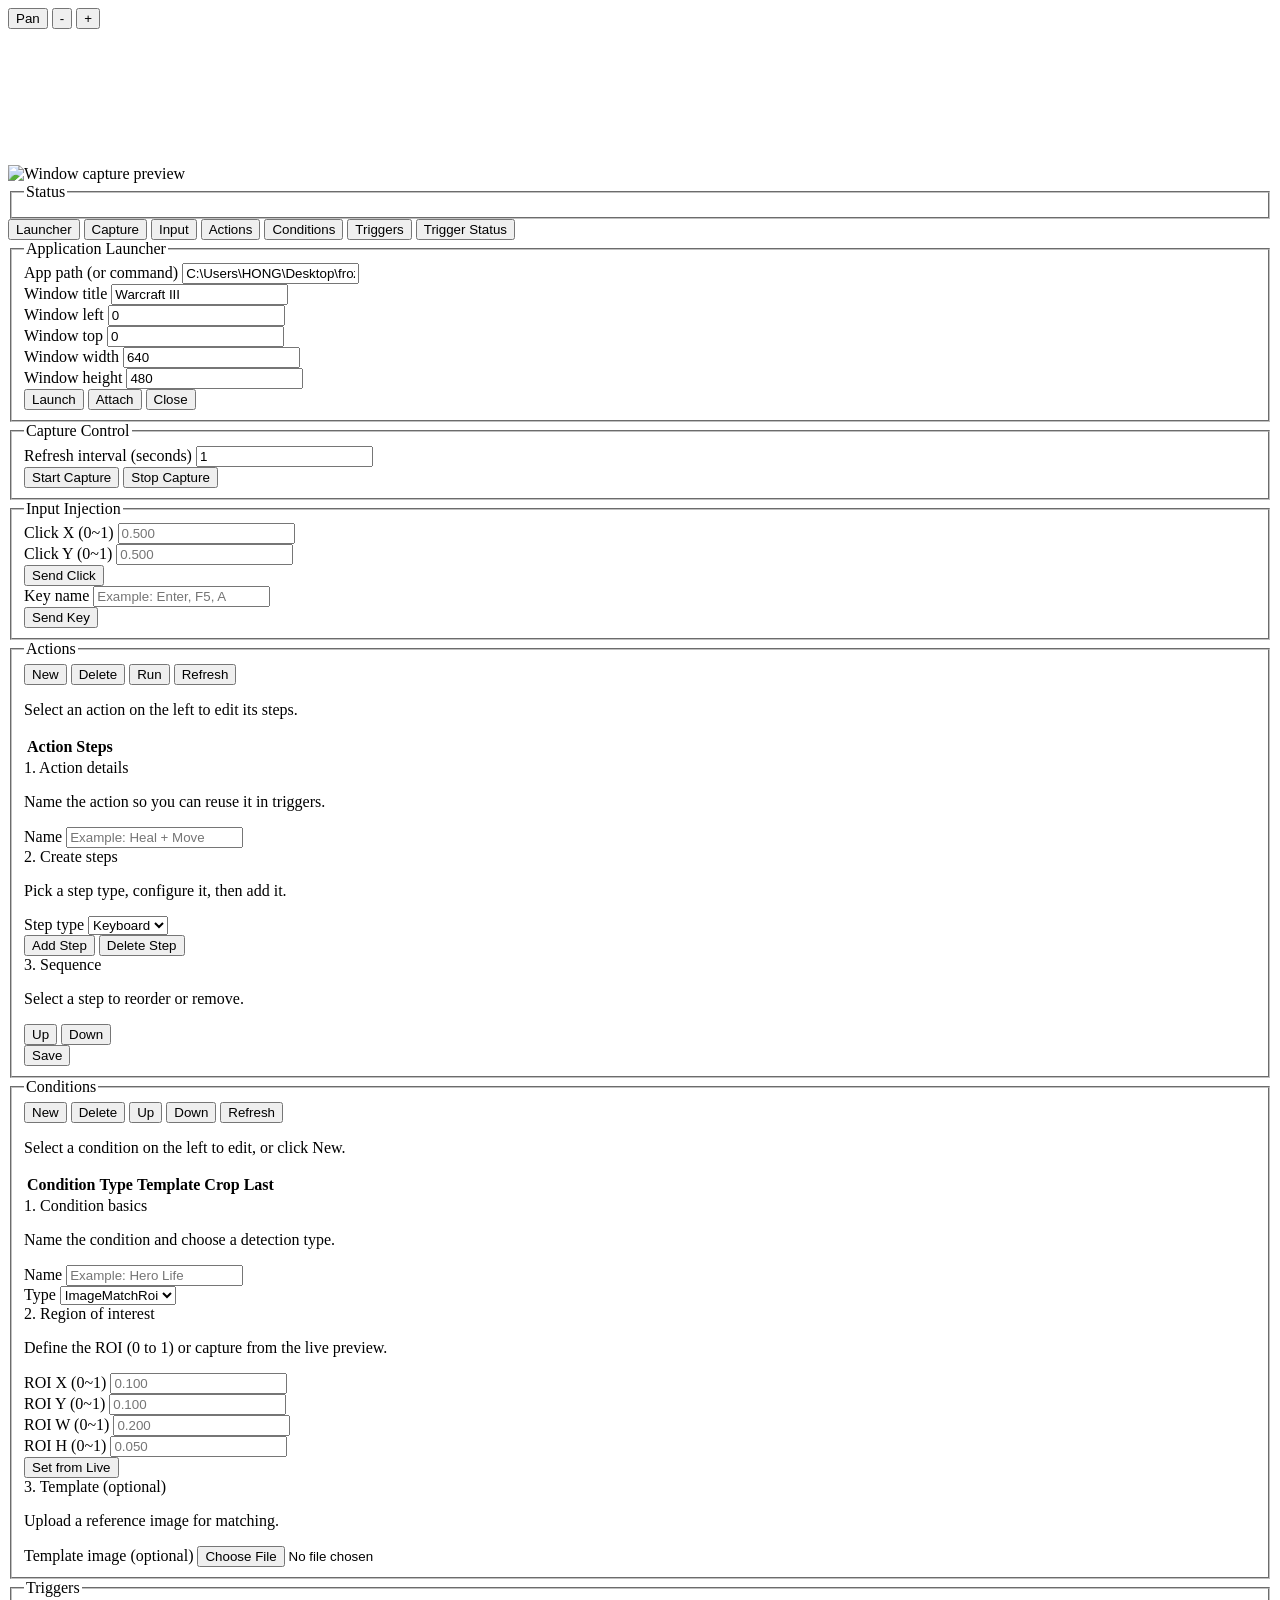
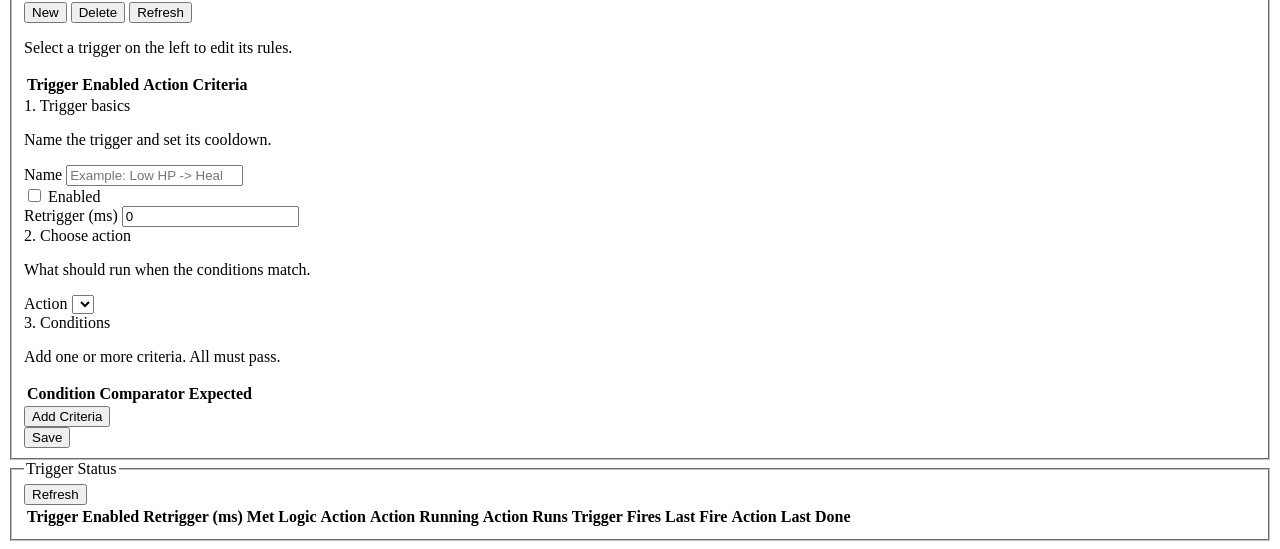
==== public/index.html @ dc991b94 "style: enhance UI with new color scheme and layout adjustments - Updated CSS variables for light and" ====
<!DOCTYPE html>
<html lang="en">
<head>
    <meta charset="UTF-8">
    <meta name="viewport" content="width=device-width, initial-scale=1.0">
    <meta name="color-scheme" content="light dark">
    <title>SentinelFlow Backend</title>
    <link rel="stylesheet" href="/static/styles.css" />
</head>

<body>

<main class="appRoot">

    <!-- ================================================= -->
    <!-- LIVE IMAGE VIEW (PRIMARY, NEVER AFFECTED)        -->
    <!-- ================================================= -->
    
    <section class="livePreviewRoot">
        <div class="livePreviewFrame" id="livePreviewFrame">
            <div class="livePreviewToolbar" aria-label="Live preview tools">
                <button id="btnPanToggle" type="button">Pan</button>
                <button id="btnZoomOut" type="button">-</button>
                <button id="btnZoomIn" type="button">+</button>
            </div>

            <div id="livePreviewViewport" class="livePreviewViewport">
                <img
                    id="captureImage"
                    class="captureImage"
                    alt="Window capture preview"
                />
                <canvas id="roiOverlay" class="roiOverlay" aria-label="ROI overlay" tabindex="0"></canvas>
            </div>
        </div>
    </section>

    
    <!-- ================================================= -->
    <!-- CONTROL WORKSPACE (FUNCTION-SEPARATED TABS)      -->
    <!-- ================================================= -->
    <section class="controlWorkspace">
        <section class="statusPanel">
            <fieldset>
                <legend>Status</legend>
                <div id="status" class="status" aria-live="polite"></div>
            </fieldset>
        </section>
        <nav class="controlTabs">
            <button class="active" data-tab="launcher">Launcher</button>
            <button data-tab="capture">Capture</button>
            <button data-tab="input">Input</button>
            <button data-tab="actions">Actions</button>
            <button data-tab="conditions">Conditions</button>
            <button data-tab="triggers">Triggers</button>
            <button data-tab="triggerStatus">Trigger Status</button>
            </nav>

        <section id="tab-launcher" class="tabPanel active">
            <fieldset>
                <legend>Application Launcher</legend>

                <div class="row">
                    <label for="appPath">App path (or command)</label>
                    <input
                        id="appPath"
                        type="text"
                        value="C:\Users\HONG\Desktop\frozenthrone1.26\war3a.exe -window"
                    />
                </div>

                <div class="row">
                    <label for="windowTitle">Window title</label>
                    <input
                        id="windowTitle"
                        type="text"
                        value="Warcraft III"
                    />
                </div>

                <div class="grid2">
                    <div class="row">
                        <label for="windowLeft">Window left</label>
                        <input id="windowLeft" type="text" value="0" />
                    </div>
                    <div class="row">
                        <label for="windowTop">Window top</label>
                        <input id="windowTop" type="text" value="0" />
                    </div>
                    <div class="row">
                        <label for="windowWidth">Window width</label>
                        <input id="windowWidth" type="text" value="640" />
                    </div>
                    <div class="row">
                        <label for="windowHeight">Window height</label>
                        <input id="windowHeight" type="text" value="480" />
                    </div>
                </div>

                <div class="buttons">
                    <button id="btnLaunch" class="primary" type="button">Launch</button>
                    <button id="btnAttach" class="primary" type="button">Attach</button>
                    <button id="btnClose" class="danger" type="button">Close</button>
                </div>
            </fieldset>
        </section>

        <section id="tab-capture" class="tabPanel">
            <fieldset>
                <legend>Capture Control</legend>

                <div class="row">
                    <label for="captureInterval">Refresh interval (seconds)</label>
                    <input id="captureInterval" type="text" value="1" />
                </div>

                <div class="buttons">
                    <button id="btnStartCapture" class="primary" type="button">Start Capture</button>
                    <button id="btnStopCapture" type="button">Stop Capture</button>
                </div>
            </fieldset>
        </section>

        <section id="tab-input" class="tabPanel">
            <fieldset>
                <legend>Input Injection</legend>

                <div class="grid2">
                    <div class="row">
                        <label for="clickX">Click X (0~1)</label>
                        <input id="clickX" type="text" placeholder="0.500" />
                    </div>
                    <div class="row">
                        <label for="clickY">Click Y (0~1)</label>
                        <input id="clickY" type="text" placeholder="0.500" />
                    </div>
                </div>

                <div class="buttons">
                    <button id="btnSendClick" class="primary" type="button">Send Click</button>
                </div>

                <div class="row">
                    <label for="keyName">Key name</label>
                    <input id="keyName" type="text" placeholder="Example: Enter, F5, A" />
                </div>

                <div class="buttons">
                    <button id="btnSendKey" class="primary" type="button">Send Key</button>
                </div>
            </fieldset>
        </section>

        <section id="tab-actions" class="tabPanel">
            <fieldset>
                <legend>Actions</legend>
                <div class="panelSplit">
                    <div class="listPane">
                        <div class="condToolbar">
                            <button id="btnActionNew" class="primary" type="button">New</button>
                            <button id="btnActionDelete" type="button">Delete</button>
                            <button id="btnActionRun" class="primary" type="button">Run</button>
                            <span class="condSpacer"></span>
                            <button id="btnRefreshActions" class="primary" type="button">Refresh</button>
                        </div>

                        <p class="listHint">Select an action on the left to edit its steps.</p>

                        <div class="condTableWrap">
                            <table class="condTable" aria-label="Actions table">
                                <thead>
                                    <tr>
                                        <th>Action</th>
                                        <th>Steps</th>
                                    </tr>
                                </thead>
                                <tbody id="actionTableBody"></tbody>
                            </table>
                        </div>
                    </div>

                    <div class="editorPane">
                        <div class="condBottom">
                            <div class="formSection">
                                <div class="sectionHead">
                                    <div class="sectionTitle">1. Action details</div>
                                    <p class="helpText">Name the action so you can reuse it in triggers.</p>
                                </div>
                                <div class="row">
                                    <label for="actionName">Name</label>
                                    <input id="actionName" type="text" placeholder="Example: Heal + Move" />
                                </div>
                            </div>

                            <div class="formSection">
                                <div class="sectionHead">
                                    <div class="sectionTitle">2. Create steps</div>
                                    <p class="helpText">Pick a step type, configure it, then add it.</p>
                                </div>
                                <div class="row">
                                    <label for="actionStepType">Step type</label>
                                    <select id="actionStepType" class="selectLike">
                                        <option value="Keyboard">Keyboard</option>
                                        <option value="Click">Click</option>
                                        <option value="Delay">Delay</option>
                                    </select>
                                </div>

                                <div id="actionDelayRow" class="row" style="display:none; margin-top: 10px;">
                                    <label for="actionDelayMs">Delay (ms)</label>
                                    <input id="actionDelayMs" type="number" min="0" step="10" value="50" />
                                </div>

                                <div class="buttons">
                                    <button id="btnActionAddStep" class="primary" type="button">Add Step</button>
                                    <button id="btnActionRemoveStep" type="button">Delete Step</button>
                                </div>
                            </div>

                            <div class="formSection">
                                <div class="sectionHead">
                                    <div class="sectionTitle">3. Sequence</div>
                                    <p class="helpText">Select a step to reorder or remove.</p>
                                </div>
                                <div class="actionSequenceBox">
                                    <div id="actionStepList" class="actionStepList" role="listbox" aria-label="Action sequence" tabindex="0"></div>
                                    <div class="actionStepReorder" aria-label="Reorder">
                                        <button id="btnActionStepUp" type="button" title="Move up">Up</button>
                                        <button id="btnActionStepDown" type="button" title="Move down">Down</button>
                                    </div>
                                </div>
                            </div>

                            <!-- Hidden: kept for backwards compatibility / debugging -->
                            <textarea id="actionSteps" class="monoBox" rows="8" style="display:none"></textarea>

                            <div class="buttons">
                                <button id="btnActionSave" class="primary" type="button">Save</button>
                            </div>
                        </div>
                    </div>
                </div>
            </fieldset>
        </section>

        <section id="tab-conditions" class="tabPanel">
            <fieldset>
                <legend>Conditions</legend>
                <div class="panelSplit">
                    <div class="listPane">
                        <div class="condToolbar">
                            <button id="btnCondAddRow" class="primary" type="button">New</button>
                            <button id="btnCondRemoveRow" type="button">Delete</button>
                            <button id="btnCondMoveUp" type="button">Up</button>
                            <button id="btnCondMoveDown" type="button">Down</button>
                            <span class="condSpacer"></span>
                            <button id="btnRefreshConditions" class="primary" type="button">Refresh</button>
                        </div>

                        <p class="listHint">Select a condition on the left to edit, or click New.</p>

                        <div class="condTableWrap">
                            <table class="condTable" aria-label="Condition status table">
                                <thead>
                                    <tr>
                                        <th>Condition</th>
                                        <th>Type</th>
                                        <th>Template</th>
                                        <th>Crop</th>
                                        <th>Last</th>
                                    </tr>
                                </thead>
                                <tbody id="condTableBody"></tbody>
                            </table>
                        </div>
                    </div>

                    <div class="editorPane">
                        <div class="condBottom">
                            <div class="formSection">
                                <div class="sectionHead">
                                    <div class="sectionTitle">1. Condition basics</div>
                                    <p class="helpText">Name the condition and choose a detection type.</p>
                                </div>
                                <div class="row">
                                    <label for="conditionName">Name</label>
                                    <input id="conditionName" type="text" placeholder="Example: Hero Life" />
                                </div>

                                <div class="row">
                                    <label for="conditionType">Type</label>
                                    <select id="conditionType" class="selectLike">
                                        <option value="ImageMatchRoi">ImageMatchRoi</option>
                                        <option value="ProgressBar">ProgressBar</option>
                                    </select>
                                </div>
                            </div>

                            <div class="formSection">
                                <div class="sectionHead">
                                    <div class="sectionTitle">2. Region of interest</div>
                                    <p class="helpText">Define the ROI (0 to 1) or capture from the live preview.</p>
                                </div>
                                <div class="grid2">
                                    <div class="row">
                                        <label for="roiX">ROI X (0~1)</label>
                                        <input id="roiX" type="text" placeholder="0.100" />
                                    </div>
                                    <div class="row">
                                        <label for="roiY">ROI Y (0~1)</label>
                                        <input id="roiY" type="text" placeholder="0.100" />
                                    </div>
                                    <div class="row">
                                        <label for="roiW">ROI W (0~1)</label>
                                        <input id="roiW" type="text" placeholder="0.200" />
                                    </div>
                                    <div class="row">
                                        <label for="roiH">ROI H (0~1)</label>
                                        <input id="roiH" type="text" placeholder="0.050" />
                                    </div>
                                </div>

                                <div class="buttons">
                                    <button id="btnSetFromLive" class="primary" type="button">Set from Live</button>
                                </div>
                            </div>

                            <div class="formSection">
                                <div class="sectionHead">
                                    <div class="sectionTitle">3. Template (optional)</div>
                                    <p class="helpText">Upload a reference image for matching.</p>
                                </div>
                                <div class="row">
                                    <label for="templateImage">Template image (optional)</label>
                                    <input id="templateImage" type="file" accept="image/*" />
                                </div>
                            </div>
                        </div>
                    </div>
                </div>
            </fieldset>
        </section>

        <section id="tab-triggers" class="tabPanel">
            <fieldset>
                <legend>Triggers</legend>
                <div class="panelSplit">
                    <div class="listPane">
                        <div class="condToolbar">
                            <button id="btnTriggerNew" class="primary" type="button">New</button>
                            <button id="btnTriggerDelete" type="button">Delete</button>
                            <span class="condSpacer"></span>
                            <button id="btnRefreshTriggers" class="primary" type="button">Refresh</button>
                        </div>

                        <p class="listHint">Select a trigger on the left to edit its rules.</p>

                        <div class="condTableWrap">
                            <table class="condTable" aria-label="Triggers table">
                                <thead>
                                    <tr>
                                        <th>Trigger</th>
                                        <th>Enabled</th>
                                        <th>Action</th>
                                        <th>Criteria</th>
                                    </tr>
                                </thead>
                                <tbody id="triggerTableBody"></tbody>
                            </table>
                        </div>
                    </div>

                    <div class="editorPane">
                        <div class="condBottom">
                            <div class="formSection">
                                <div class="sectionHead">
                                    <div class="sectionTitle">1. Trigger basics</div>
                                    <p class="helpText">Name the trigger and set its cooldown.</p>
                                </div>
                                <div class="row">
                                    <label for="triggerName">Name</label>
                                    <input id="triggerName" type="text" placeholder="Example: Low HP -> Heal" />
                                </div>

                                <div class="grid2">
                                    <div class="row checkRow">
                                        <label class="checkLabel">
                                            <input id="triggerEnabled" type="checkbox" />
                                            Enabled
                                        </label>
                                    </div>
                                    <div class="row">
                                        <label for="triggerRetriggerMs">Retrigger (ms)</label>
                                        <input id="triggerRetriggerMs" type="number" min="0" step="100" value="0" />
                                    </div>
                                </div>
                            </div>

                            <div class="formSection">
                                <div class="sectionHead">
                                    <div class="sectionTitle">2. Choose action</div>
                                    <p class="helpText">What should run when the conditions match.</p>
                                </div>
                                <div class="row">
                                    <label for="triggerAction">Action</label>
                                    <select id="triggerAction" class="selectLike"></select>
                                </div>
                            </div>

                            <div class="formSection">
                                <div class="sectionHead">
                                    <div class="sectionTitle">3. Conditions</div>
                                    <p class="helpText">Add one or more criteria. All must pass.</p>
                                </div>
                                <div class="condTableWrap" style="max-height: 220px;">
                                    <table class="condTable" aria-label="Trigger criteria">
                                        <thead>
                                            <tr>
                                                <th>Condition</th>
                                                <th>Comparator</th>
                                                <th>Expected</th>
                                                <th></th>
                                            </tr>
                                        </thead>
                                        <tbody id="triggerCriteriaBody"></tbody>
                                    </table>
                                </div>
                                <div class="buttons">
                                    <button id="btnTriggerAddCriteria" class="primary" type="button">Add Criteria</button>
                                </div>
                            </div>

                            <div class="buttons">
                                <button id="btnTriggerSave" class="primary" type="button">Save</button>
                            </div>
                        </div>
                    </div>
                </div>
            </fieldset>
        </section>

        <section id="tab-triggerStatus" class="tabPanel">
            <fieldset>
                <legend>Trigger Status</legend>

                <div class="condToolbar">
                    <button id="btnRefreshTriggerStatus" class="primary" type="button">Refresh</button>
                </div>

                <div class="condTableWrap">
                    <table class="condTable" aria-label="Trigger status table">
                        <thead>
                            <tr>
                                <th>Trigger</th>
                                <th>Enabled</th>
                                <th>Retrigger (ms)</th>
                                <th>Met</th>
                                <th>Logic</th>
                                <th>Action</th>
                                <th>Action Running</th>
                                <th>Action Runs</th>
                                <th>Trigger Fires</th>
                                <th>Last Fire</th>
                                <th>Action Last Done</th>
                            </tr>
                        </thead>
                        <tbody id="triggerStatusTableBody"></tbody>
                    </table>
                </div>
            </fieldset>
        </section>


    </section>

</main>
<script src="/static/domElements.js"></script>
<script src="/static/utils.js"></script>
<script src="/static/liveViewAndROI.js"></script>
<script src="/static/actions.js"></script>
<script src="/static/triggers.js"></script>
<script src="/static/conditions.js"></script>
<script src="/static/mainApp.js"></script>
</body>
</html>
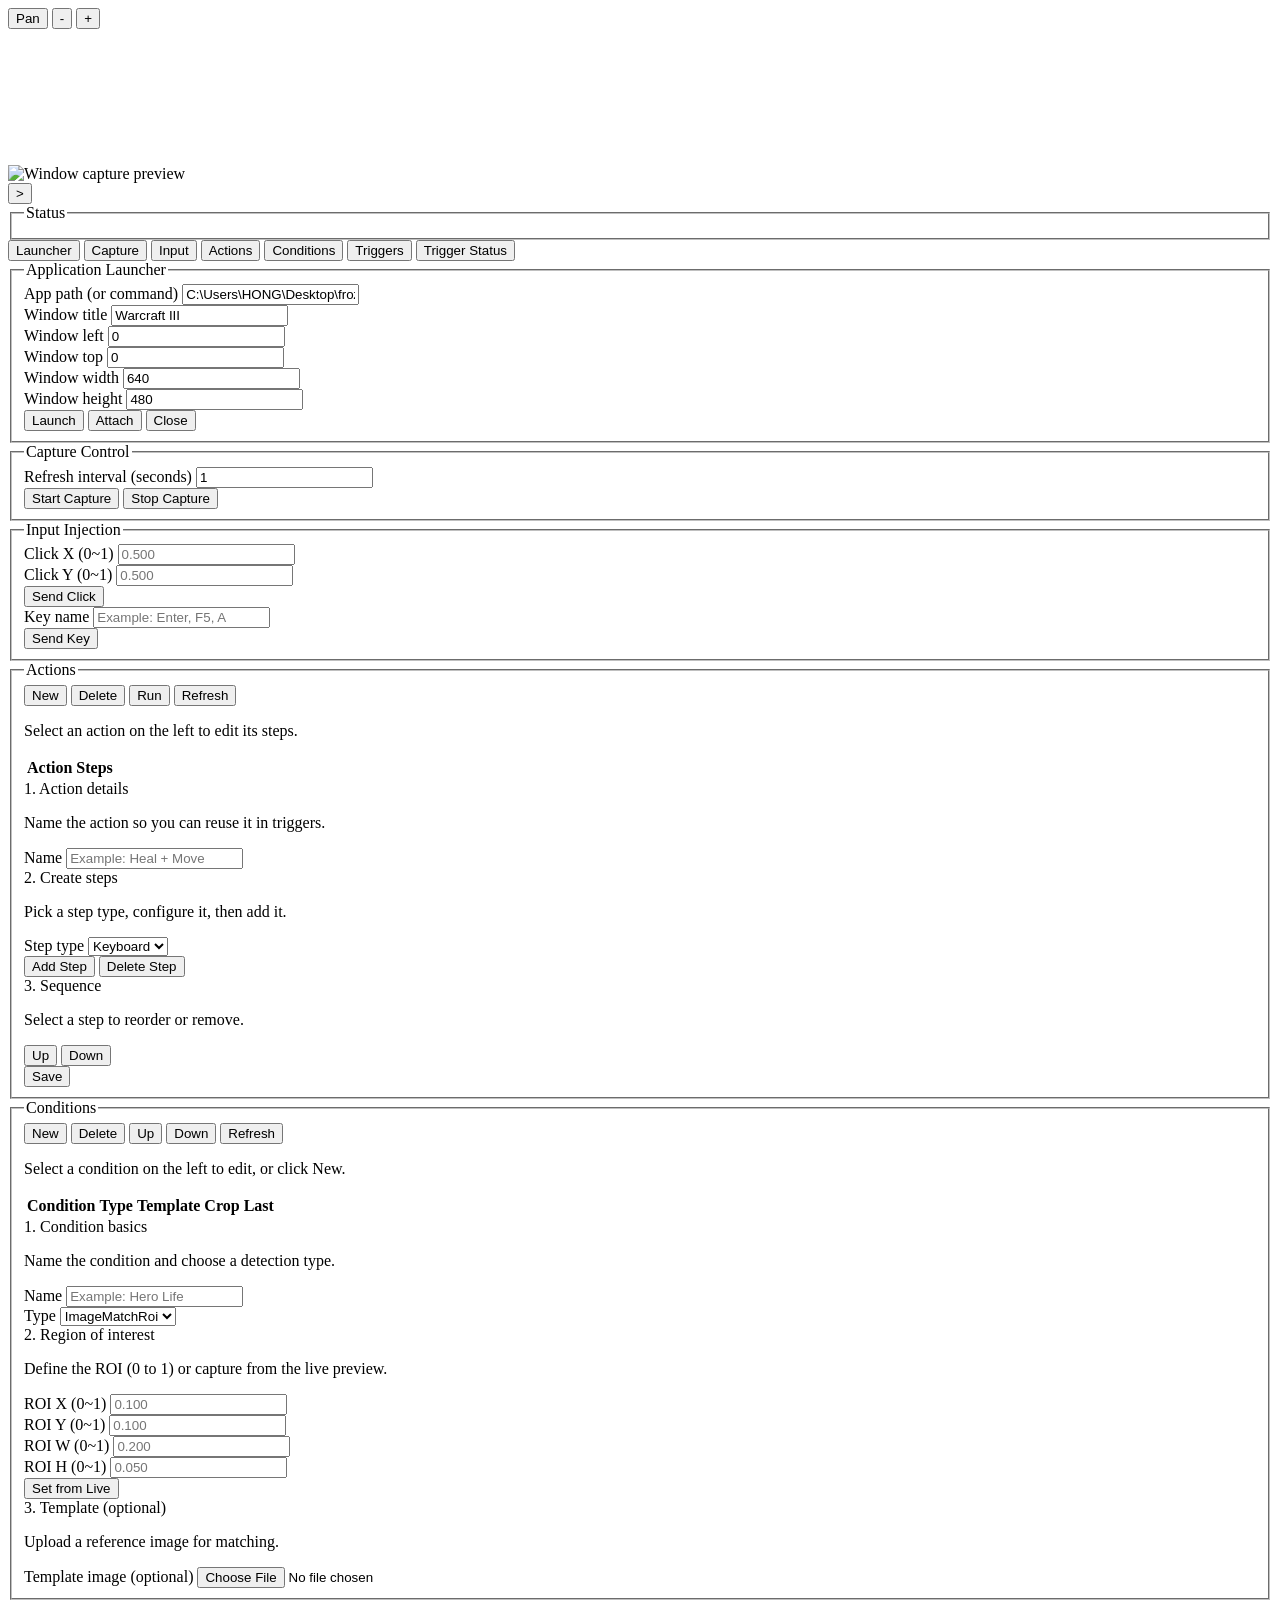
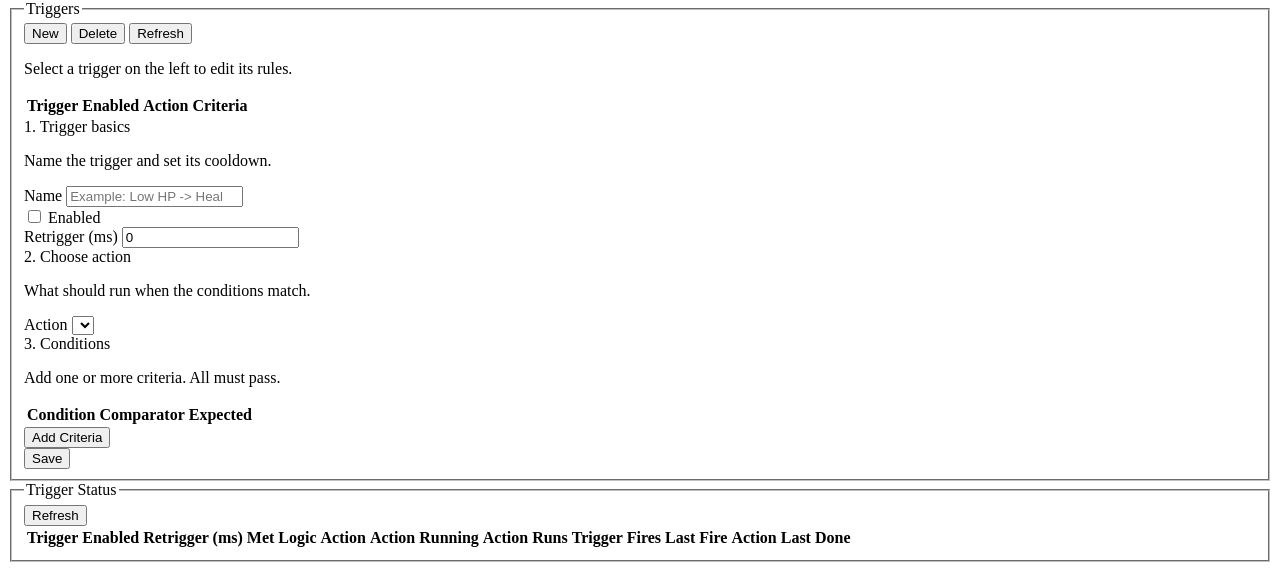
==== commit b1307867: "feat: Add tab toggle button and functionality for control workspace" ====
--- a/public/index.html
+++ b/public/index.html
@@ -40,6 +40,7 @@
     <!-- CONTROL WORKSPACE (FUNCTION-SEPARATED TABS)      -->
     <!-- ================================================= -->
     <section class="controlWorkspace">
+        <button id="btnToggleTabs" class="tabToggle" type="button" aria-label="Show tabs" aria-expanded="false">&gt;</button>
         <section class="statusPanel">
             <fieldset>
                 <legend>Status</legend>
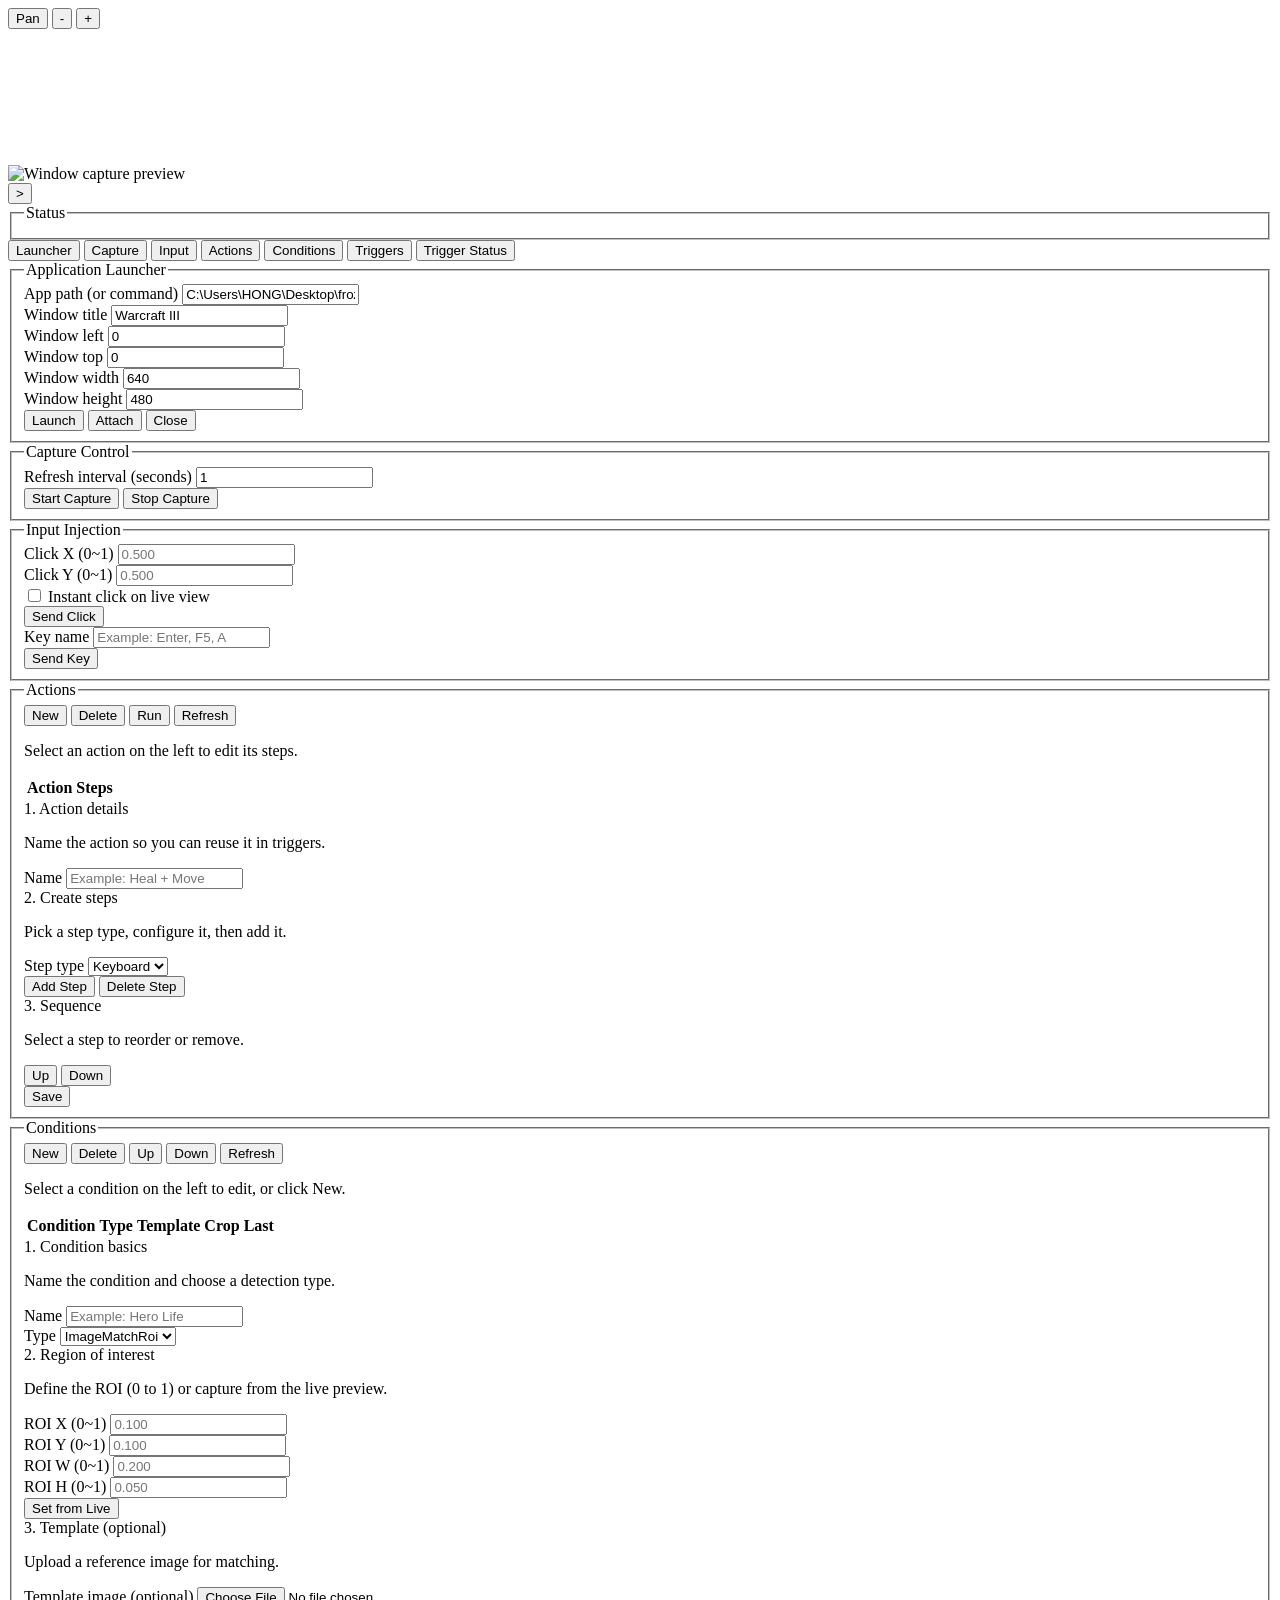
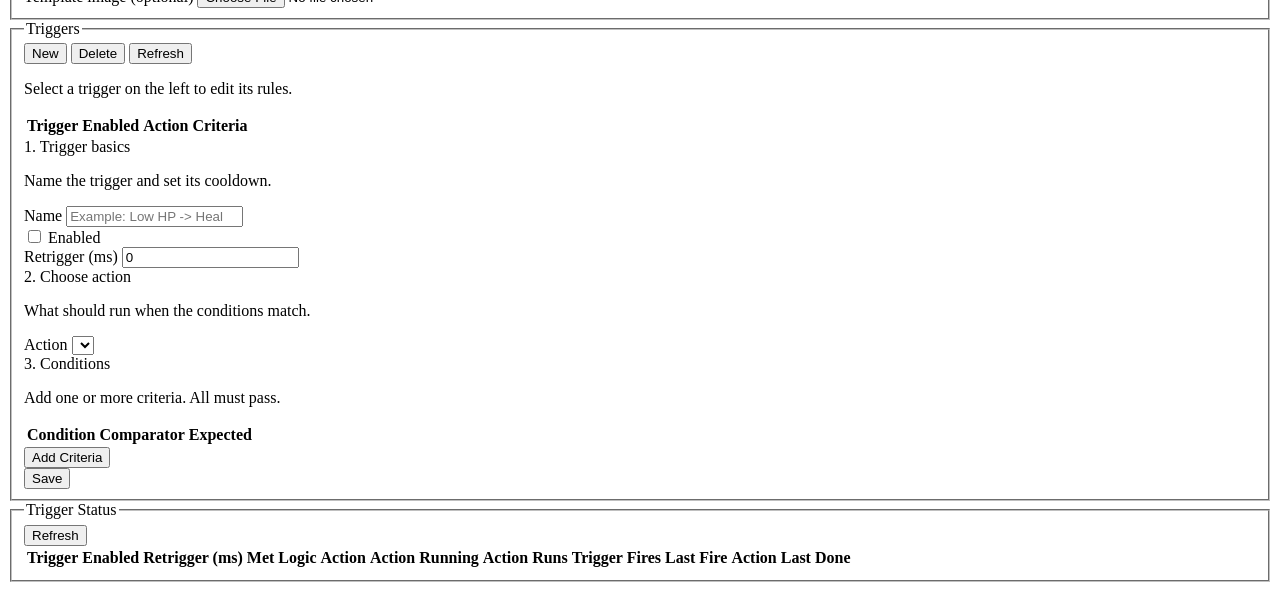
==== commit 1eade51d: "feat: Add instant click functionality to live view and ROI" ====
--- a/public/index.html
+++ b/public/index.html
@@ -135,6 +135,13 @@
                         <label for="clickY">Click Y (0~1)</label>
                         <input id="clickY" type="text" placeholder="0.500" />
                     </div>
+                </div>
+
+                <div class="row checkRow">
+                    <label class="checkLabel">
+                        <input id="inputInstantClick" type="checkbox" />
+                        Instant click on live view
+                    </label>
                 </div>
 
                 <div class="buttons">
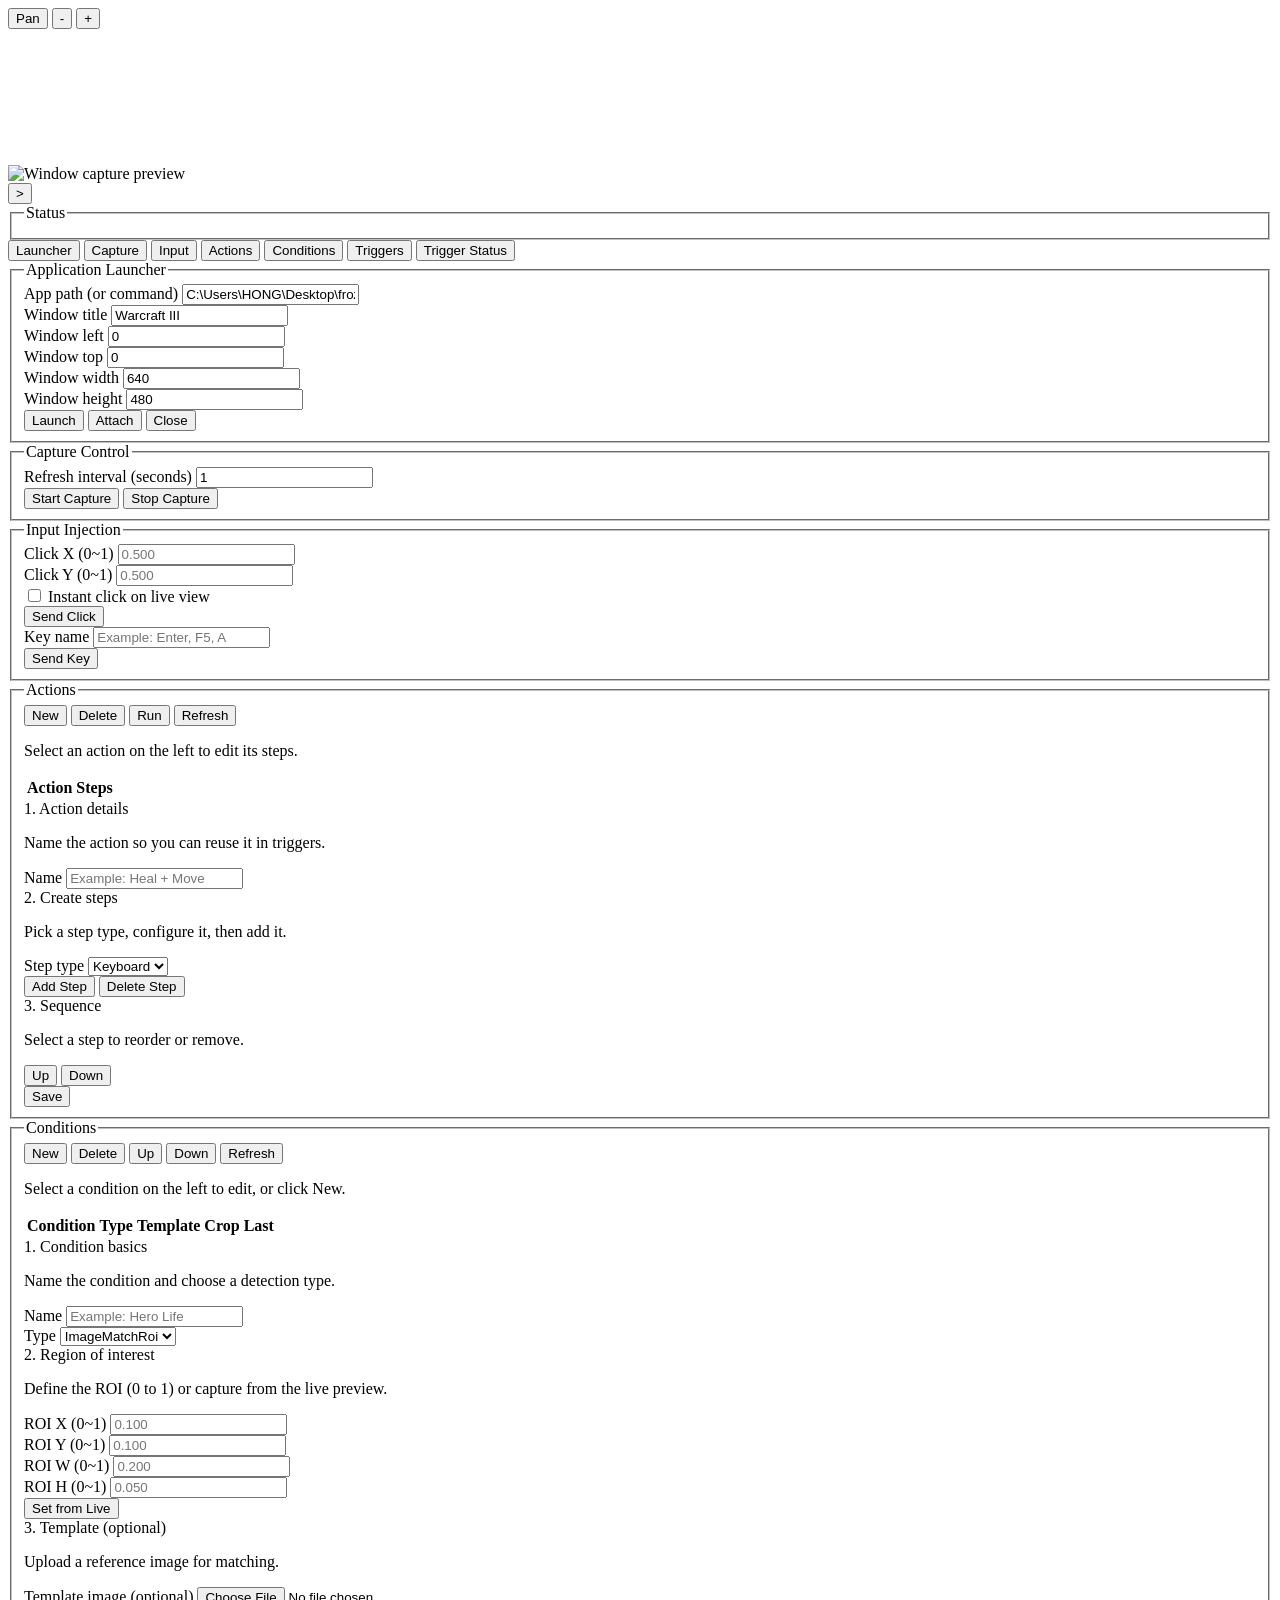
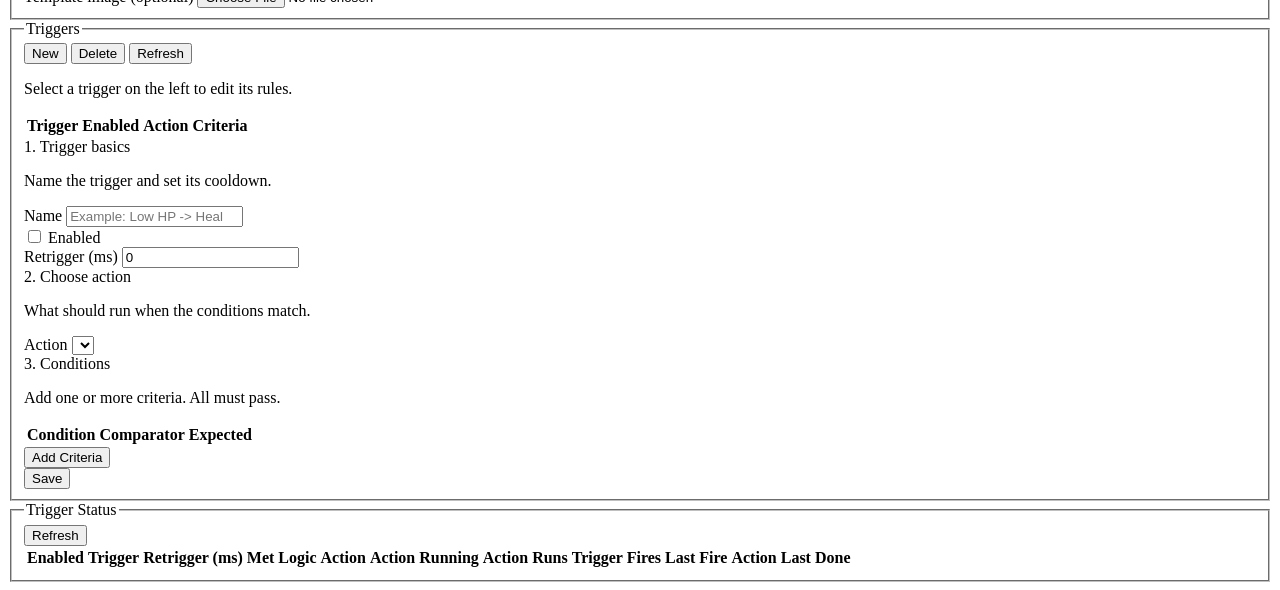
==== commit c14392ec: "feat: Add sticky enabled column to trigger status table and enhance hover functionality" ====
--- a/public/index.html
+++ b/public/index.html
@@ -459,8 +459,8 @@
                     <table class="condTable" aria-label="Trigger status table">
                         <thead>
                             <tr>
+                                <th class="stickyEnabled">Enabled</th>
                                 <th>Trigger</th>
-                                <th>Enabled</th>
                                 <th>Retrigger (ms)</th>
                                 <th>Met</th>
                                 <th>Logic</th>
@@ -484,7 +484,8 @@
 </main>
 <script src="/static/domElements.js"></script>
 <script src="/static/utils.js"></script>
-<script src="/static/liveViewAndROI.js"></script>
+<script src="/static/liveView.js"></script>
+<script src="/static/liveViewInput.js"></script>
 <script src="/static/actions.js"></script>
 <script src="/static/triggers.js"></script>
 <script src="/static/conditions.js"></script>
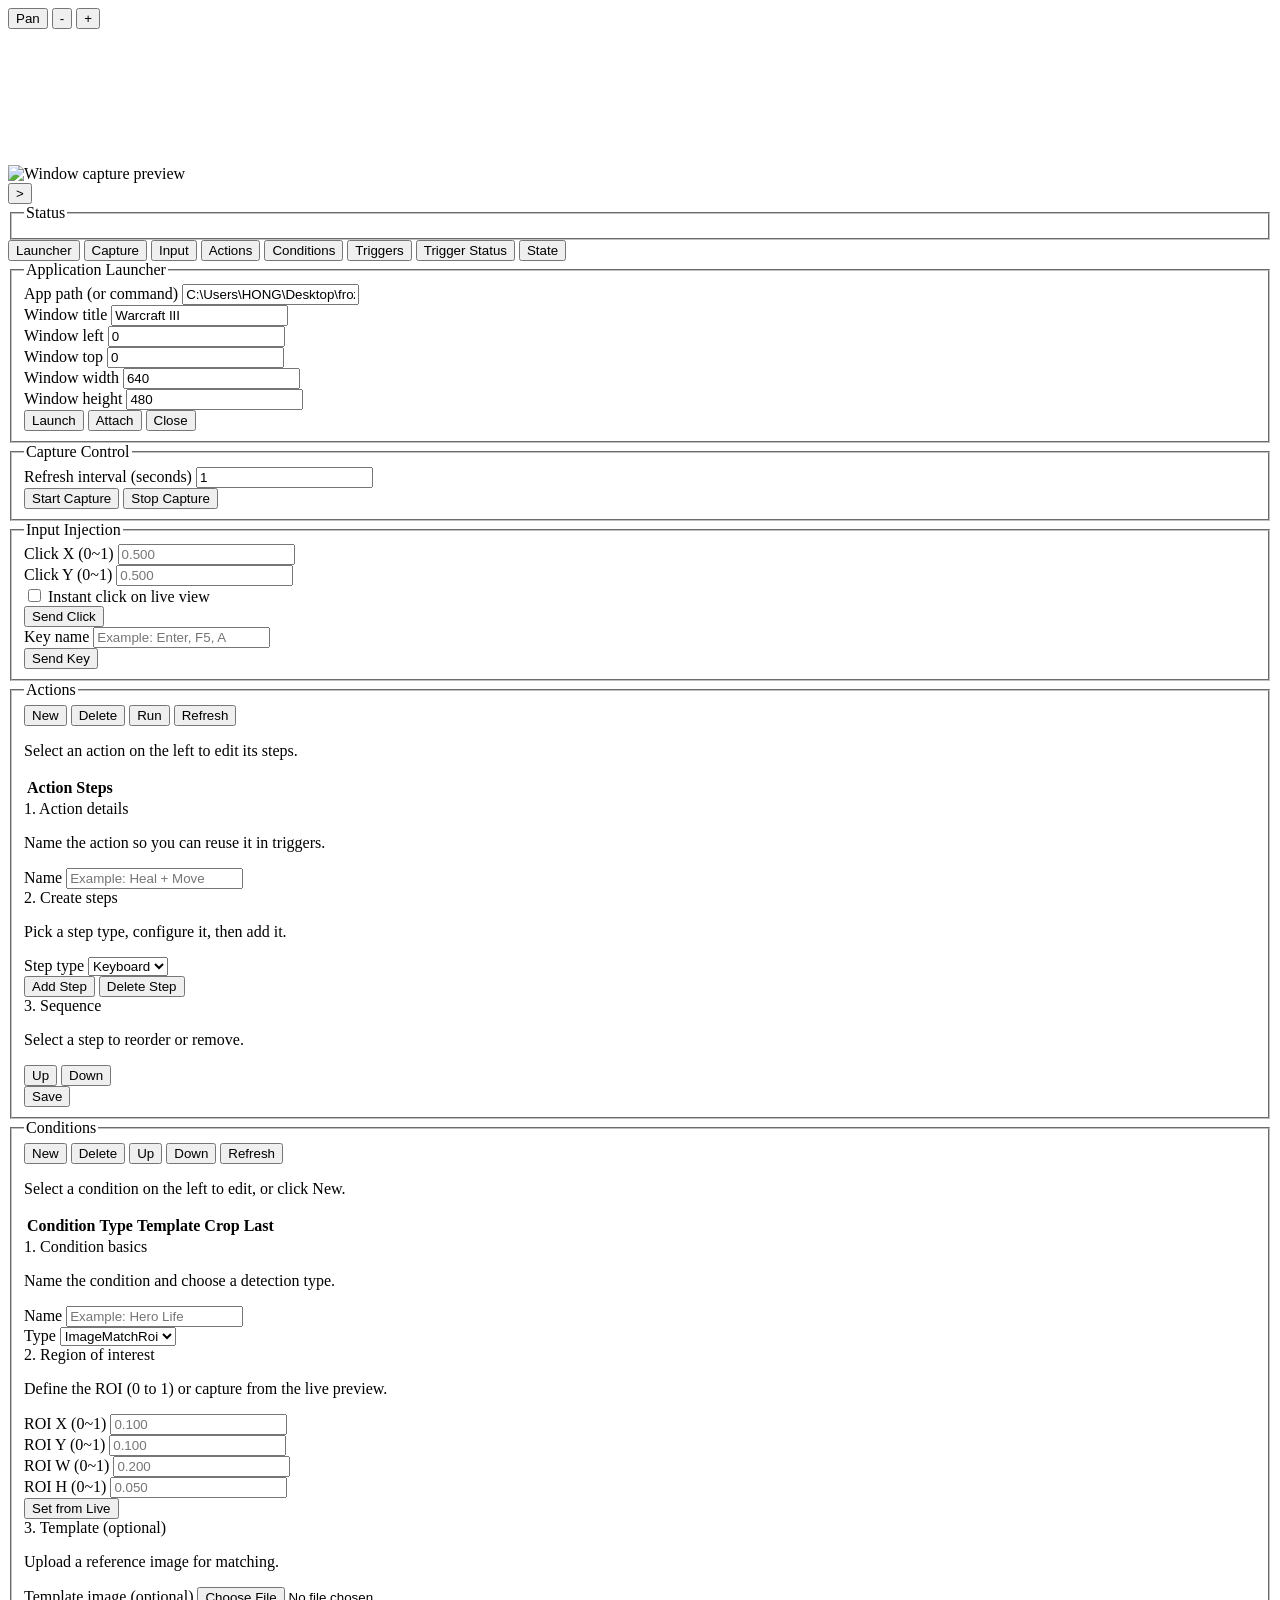
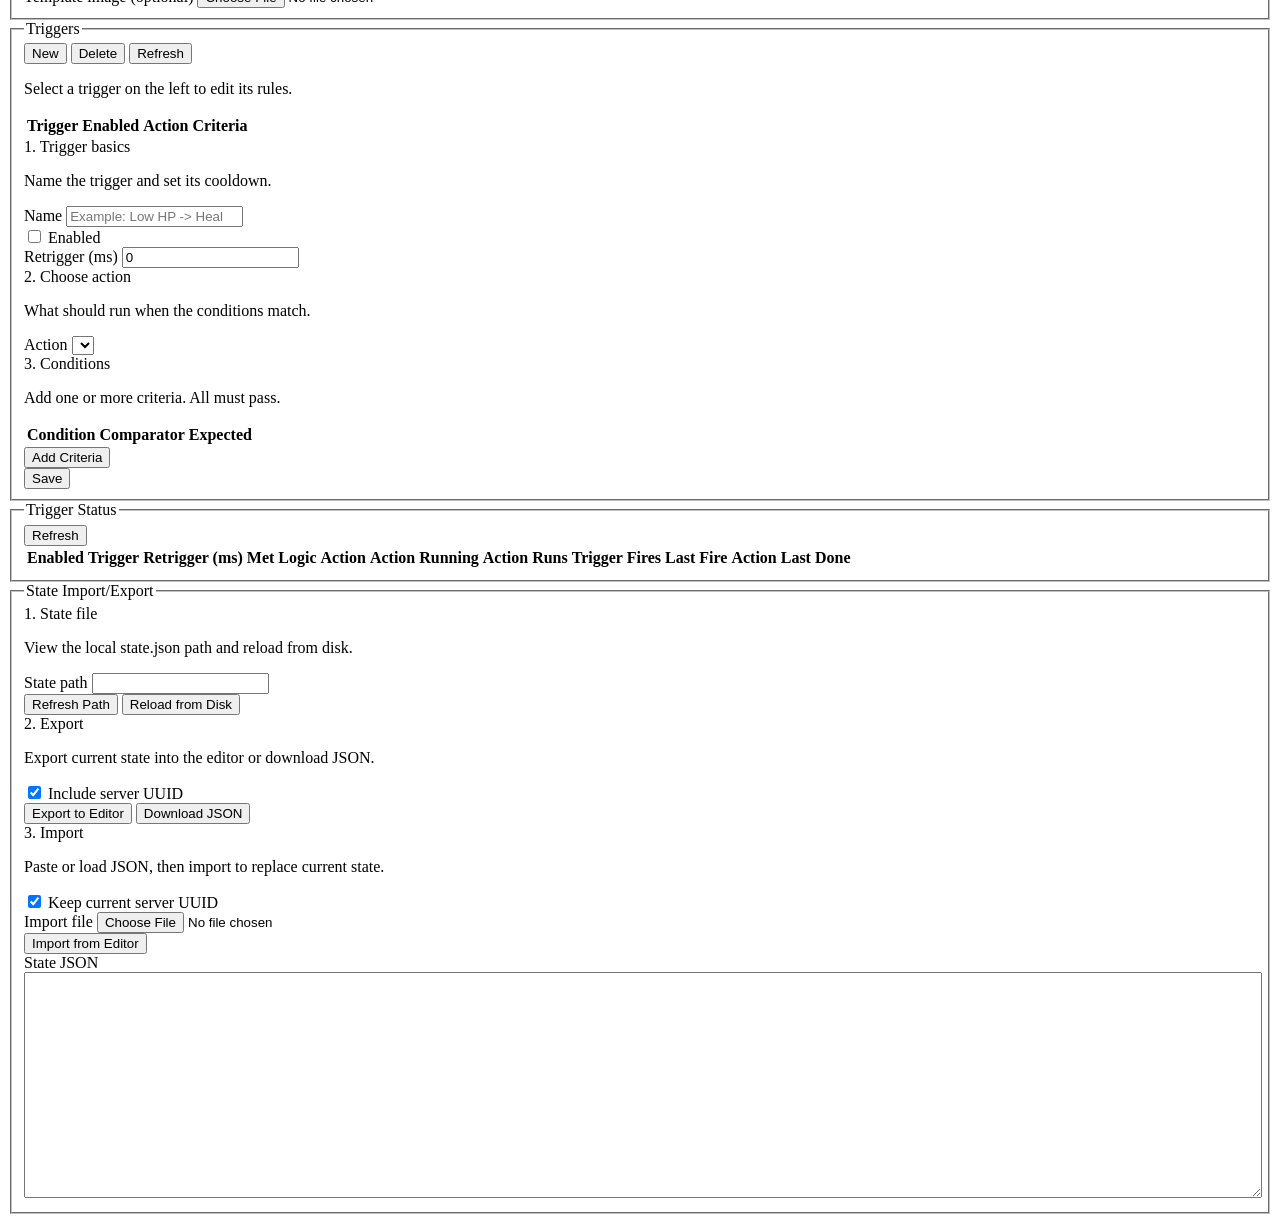
==== commit 7b356617: "feat: Implement state import/export functionality and update app defaults API" ====
--- a/public/index.html
+++ b/public/index.html
@@ -55,6 +55,7 @@
             <button data-tab="conditions">Conditions</button>
             <button data-tab="triggers">Triggers</button>
             <button data-tab="triggerStatus">Trigger Status</button>
+            <button data-tab="state">State</button>
             </nav>
 
         <section id="tab-launcher" class="tabPanel active">
@@ -478,6 +479,69 @@
             </fieldset>
         </section>
 
+        <section id="tab-state" class="tabPanel">
+            <fieldset>
+                <legend>State Import/Export</legend>
+
+                <div class="formSection">
+                    <div class="sectionHead">
+                        <div class="sectionTitle">1. State file</div>
+                        <p class="helpText">View the local state.json path and reload from disk.</p>
+                    </div>
+                    <div class="row">
+                        <label for="statePath">State path</label>
+                        <input id="statePath" type="text" readonly />
+                    </div>
+                    <div class="buttons">
+                        <button id="btnStatePath" class="primary" type="button">Refresh Path</button>
+                        <button id="btnStateReload" type="button">Reload from Disk</button>
+                    </div>
+                </div>
+
+                <div class="formSection">
+                    <div class="sectionHead">
+                        <div class="sectionTitle">2. Export</div>
+                        <p class="helpText">Export current state into the editor or download JSON.</p>
+                    </div>
+                    <div class="row checkRow">
+                        <label class="checkLabel">
+                            <input id="stateIncludeServerUuid" type="checkbox" checked />
+                            Include server UUID
+                        </label>
+                    </div>
+                    <div class="buttons">
+                        <button id="btnStateExport" class="primary" type="button">Export to Editor</button>
+                        <button id="btnStateDownload" type="button">Download JSON</button>
+                    </div>
+                </div>
+
+                <div class="formSection">
+                    <div class="sectionHead">
+                        <div class="sectionTitle">3. Import</div>
+                        <p class="helpText">Paste or load JSON, then import to replace current state.</p>
+                    </div>
+                    <div class="row checkRow">
+                        <label class="checkLabel">
+                            <input id="stateKeepServerUuid" type="checkbox" checked />
+                            Keep current server UUID
+                        </label>
+                    </div>
+                    <div class="row">
+                        <label for="stateFile">Import file</label>
+                        <input id="stateFile" type="file" accept="application/json" />
+                    </div>
+                    <div class="buttons">
+                        <button id="btnStateImport" class="primary" type="button">Import from Editor</button>
+                    </div>
+                </div>
+
+                <div class="row">
+                    <label for="stateJson">State JSON</label>
+                    <textarea id="stateJson" class="monoBox" rows="12" style="width: 100%; min-height: 220px;"></textarea>
+                </div>
+            </fieldset>
+        </section>
+
 
     </section>
 
@@ -489,6 +553,7 @@
 <script src="/static/actions.js"></script>
 <script src="/static/triggers.js"></script>
 <script src="/static/conditions.js"></script>
+<script src="/static/state.js"></script>
 <script src="/static/mainApp.js"></script>
 </body>
 </html>
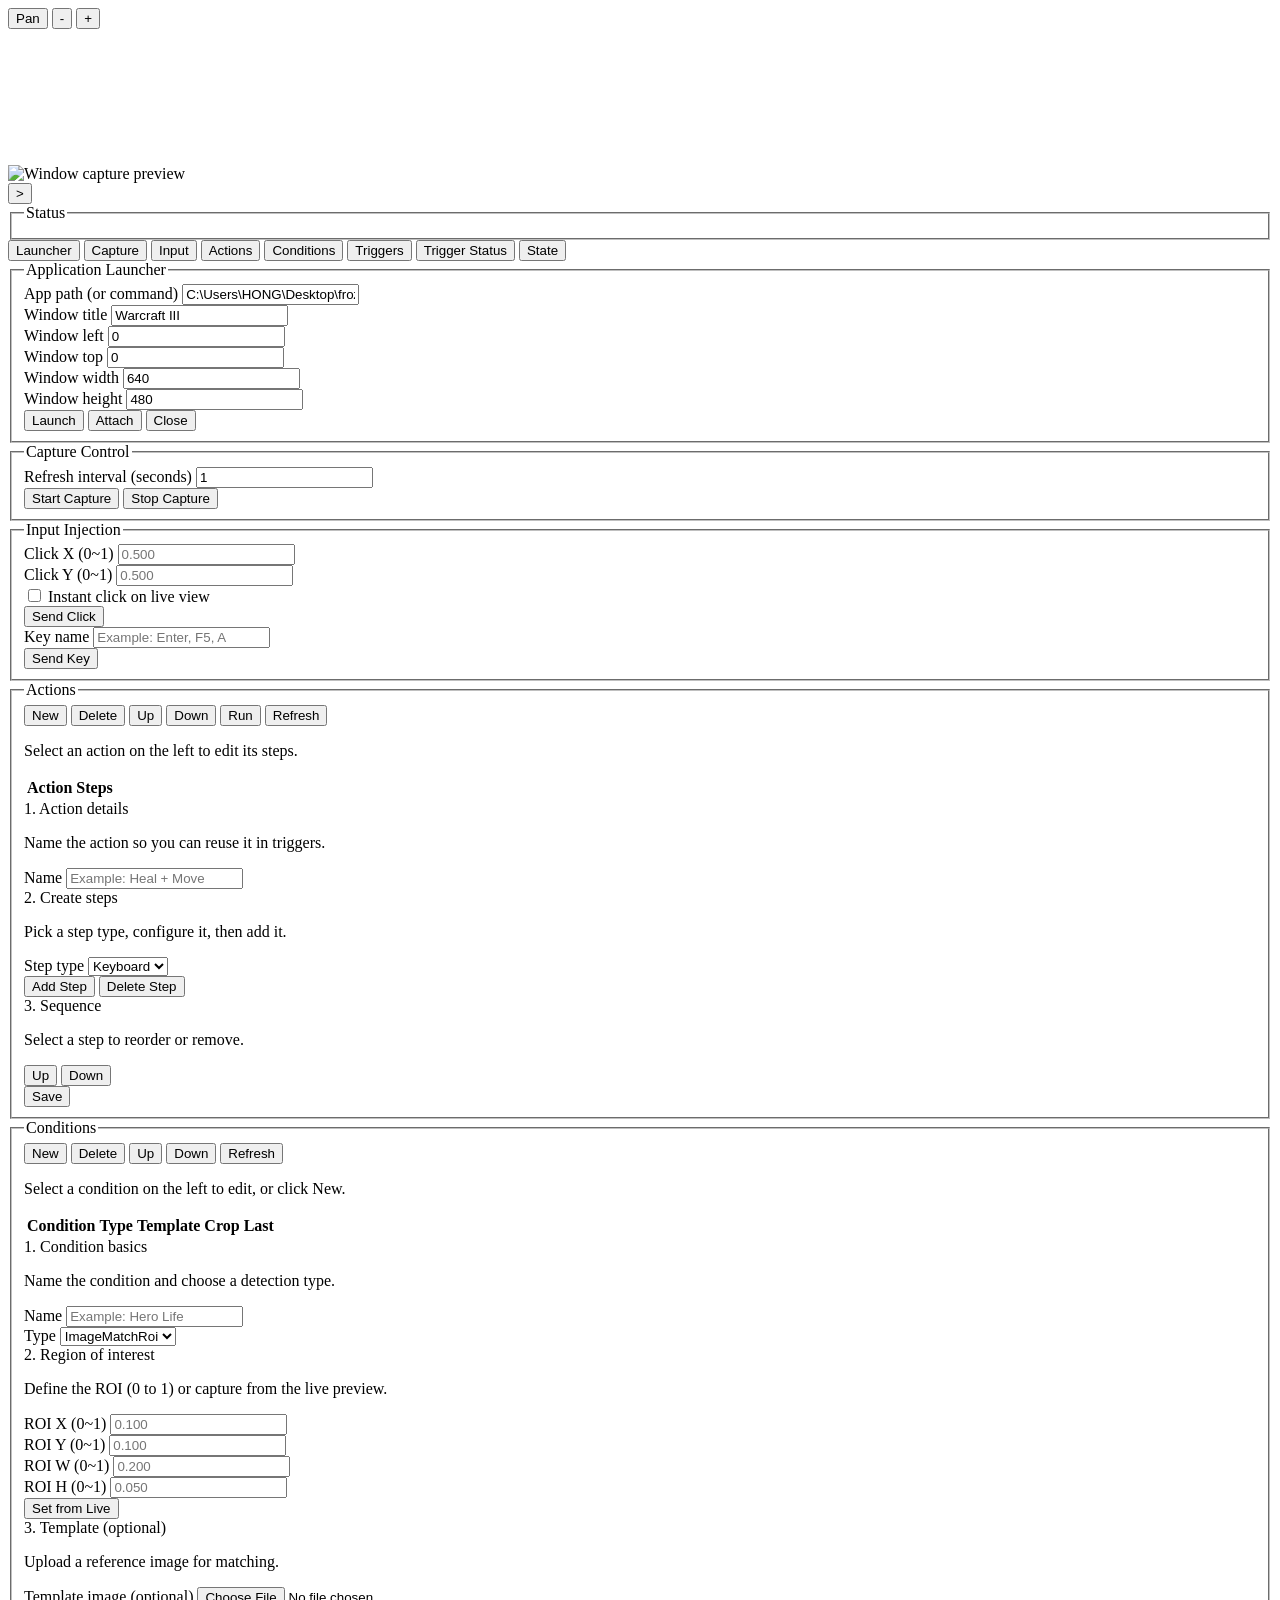
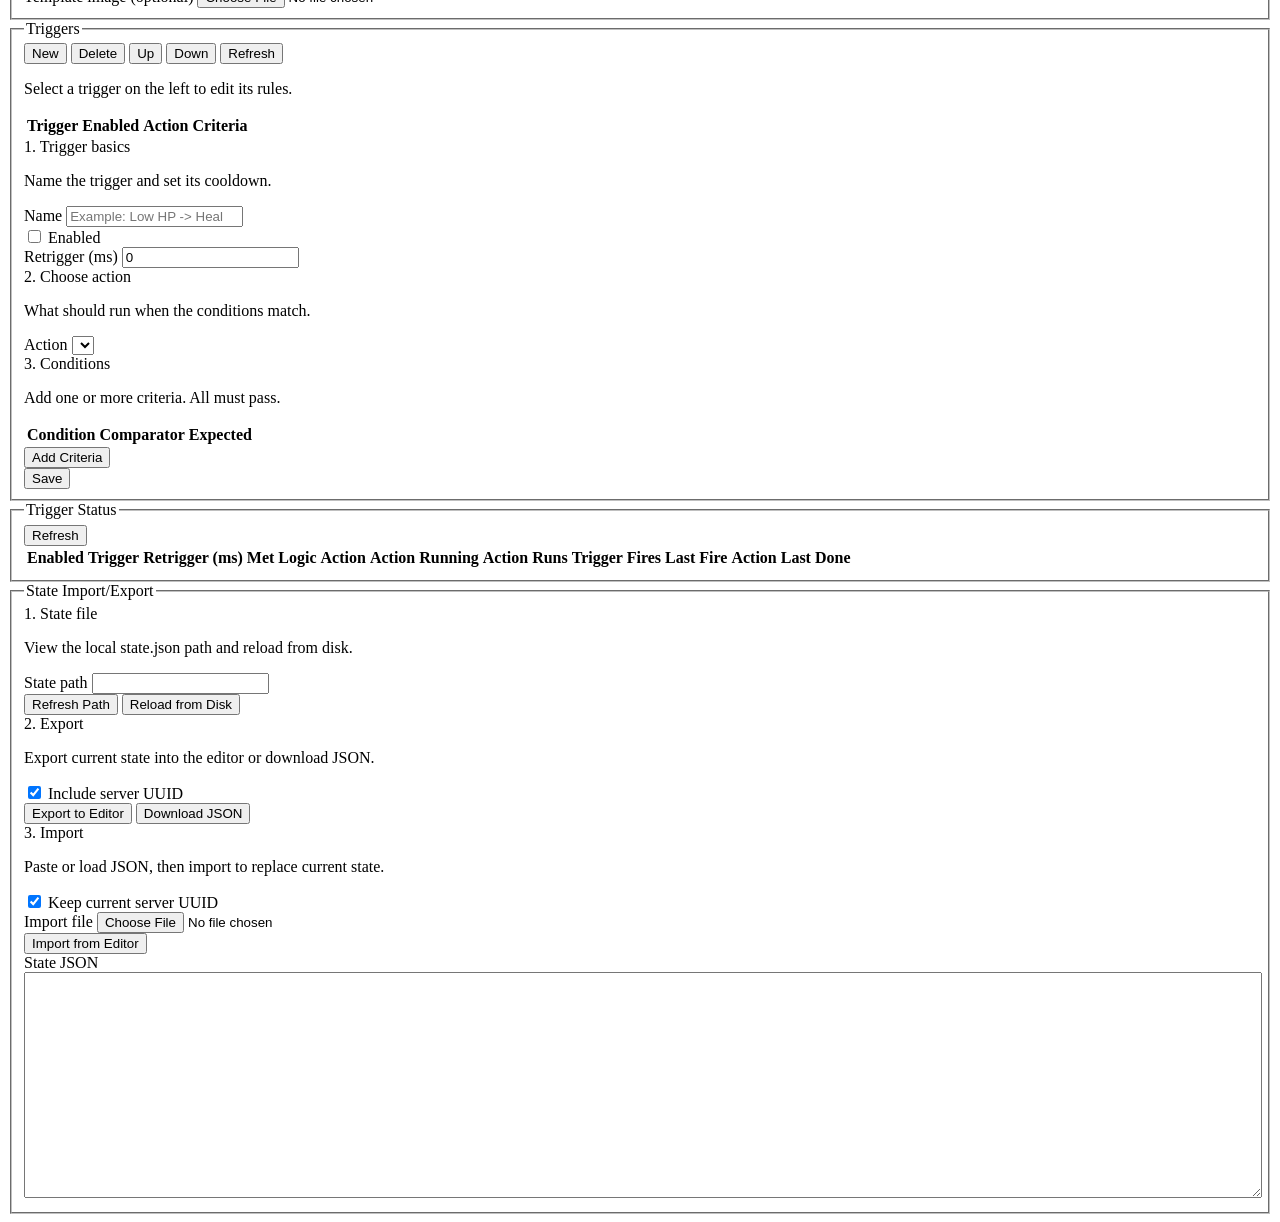
==== commit f05ca39b: "feat: Add move functionality for actions and triggers with API integration" ====
--- a/public/index.html
+++ b/public/index.html
@@ -168,6 +168,8 @@
                         <div class="condToolbar">
                             <button id="btnActionNew" class="primary" type="button">New</button>
                             <button id="btnActionDelete" type="button">Delete</button>
+                            <button id="btnActionMoveUp" type="button">Up</button>
+                            <button id="btnActionMoveDown" type="button">Down</button>
                             <button id="btnActionRun" class="primary" type="button">Run</button>
                             <span class="condSpacer"></span>
                             <button id="btnRefreshActions" class="primary" type="button">Refresh</button>
@@ -358,6 +360,8 @@
                         <div class="condToolbar">
                             <button id="btnTriggerNew" class="primary" type="button">New</button>
                             <button id="btnTriggerDelete" type="button">Delete</button>
+                            <button id="btnTriggerMoveUp" type="button">Up</button>
+                            <button id="btnTriggerMoveDown" type="button">Down</button>
                             <span class="condSpacer"></span>
                             <button id="btnRefreshTriggers" class="primary" type="button">Refresh</button>
                         </div>
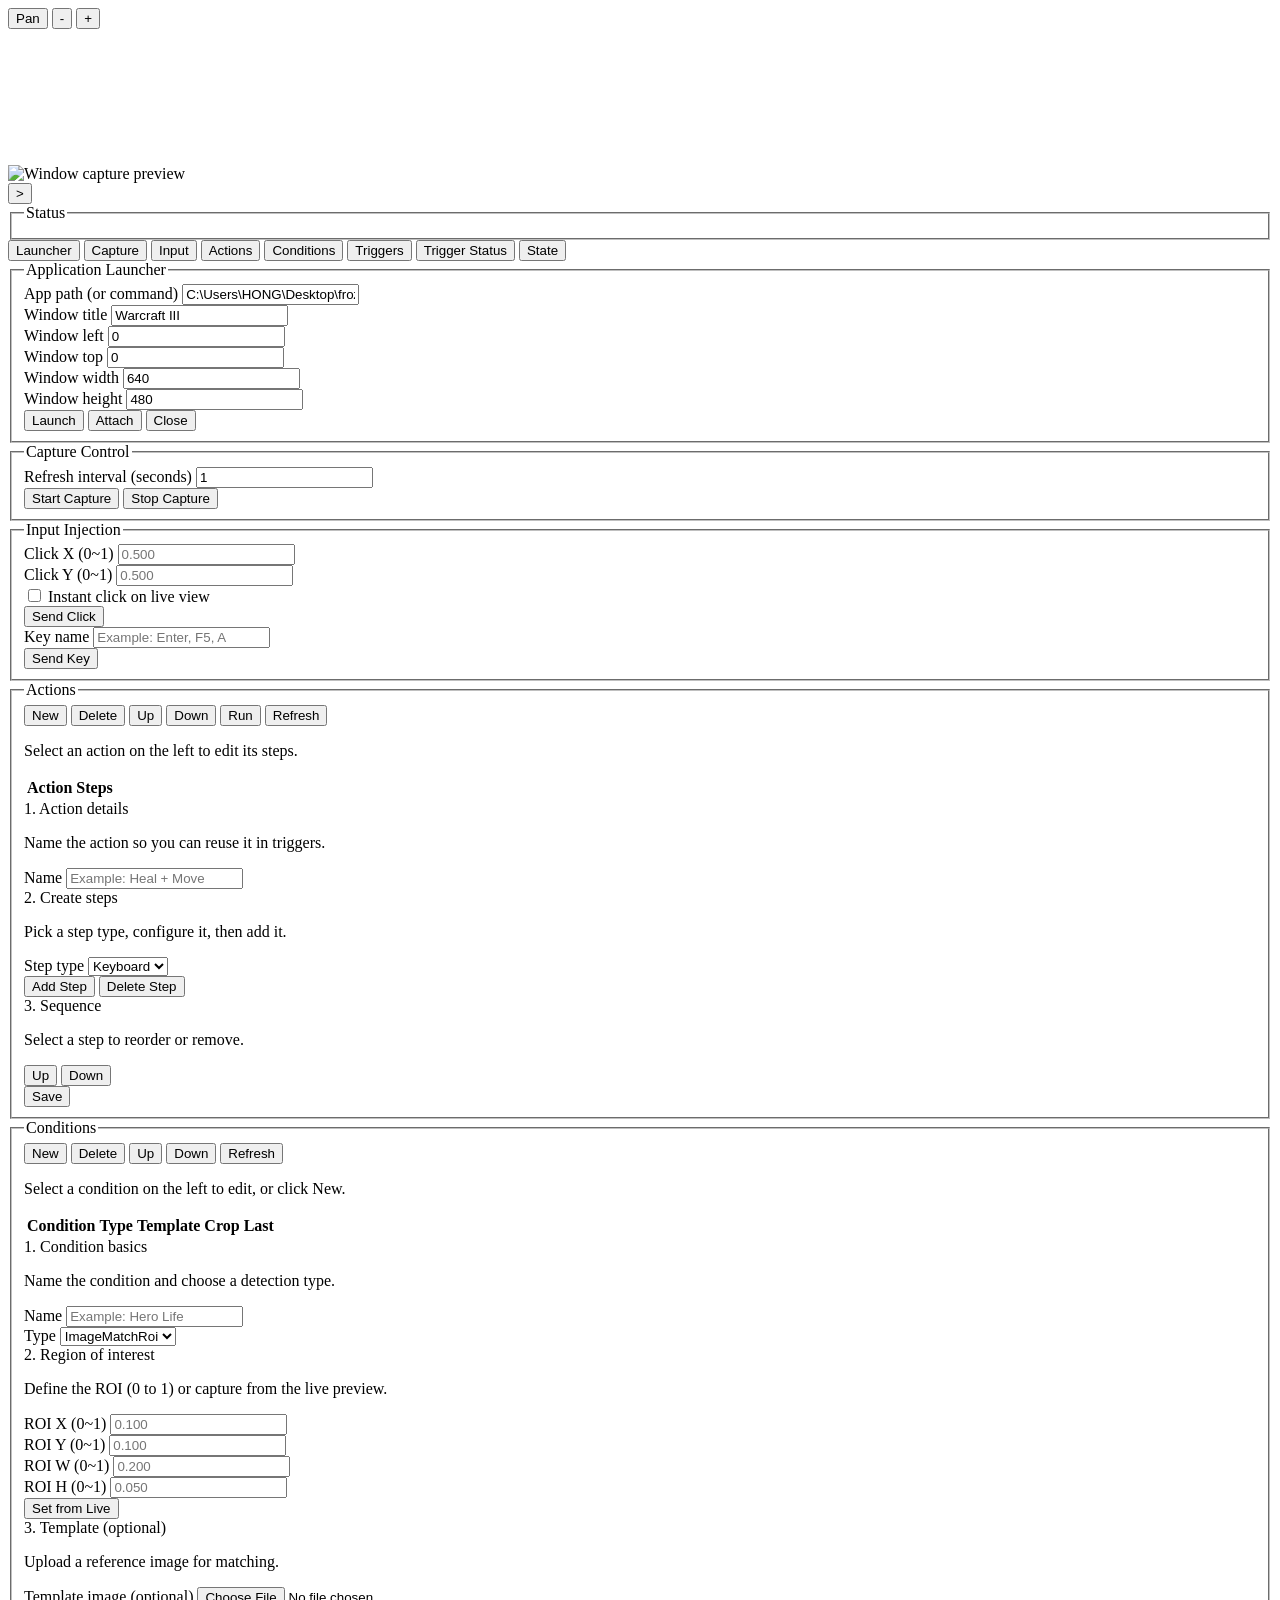
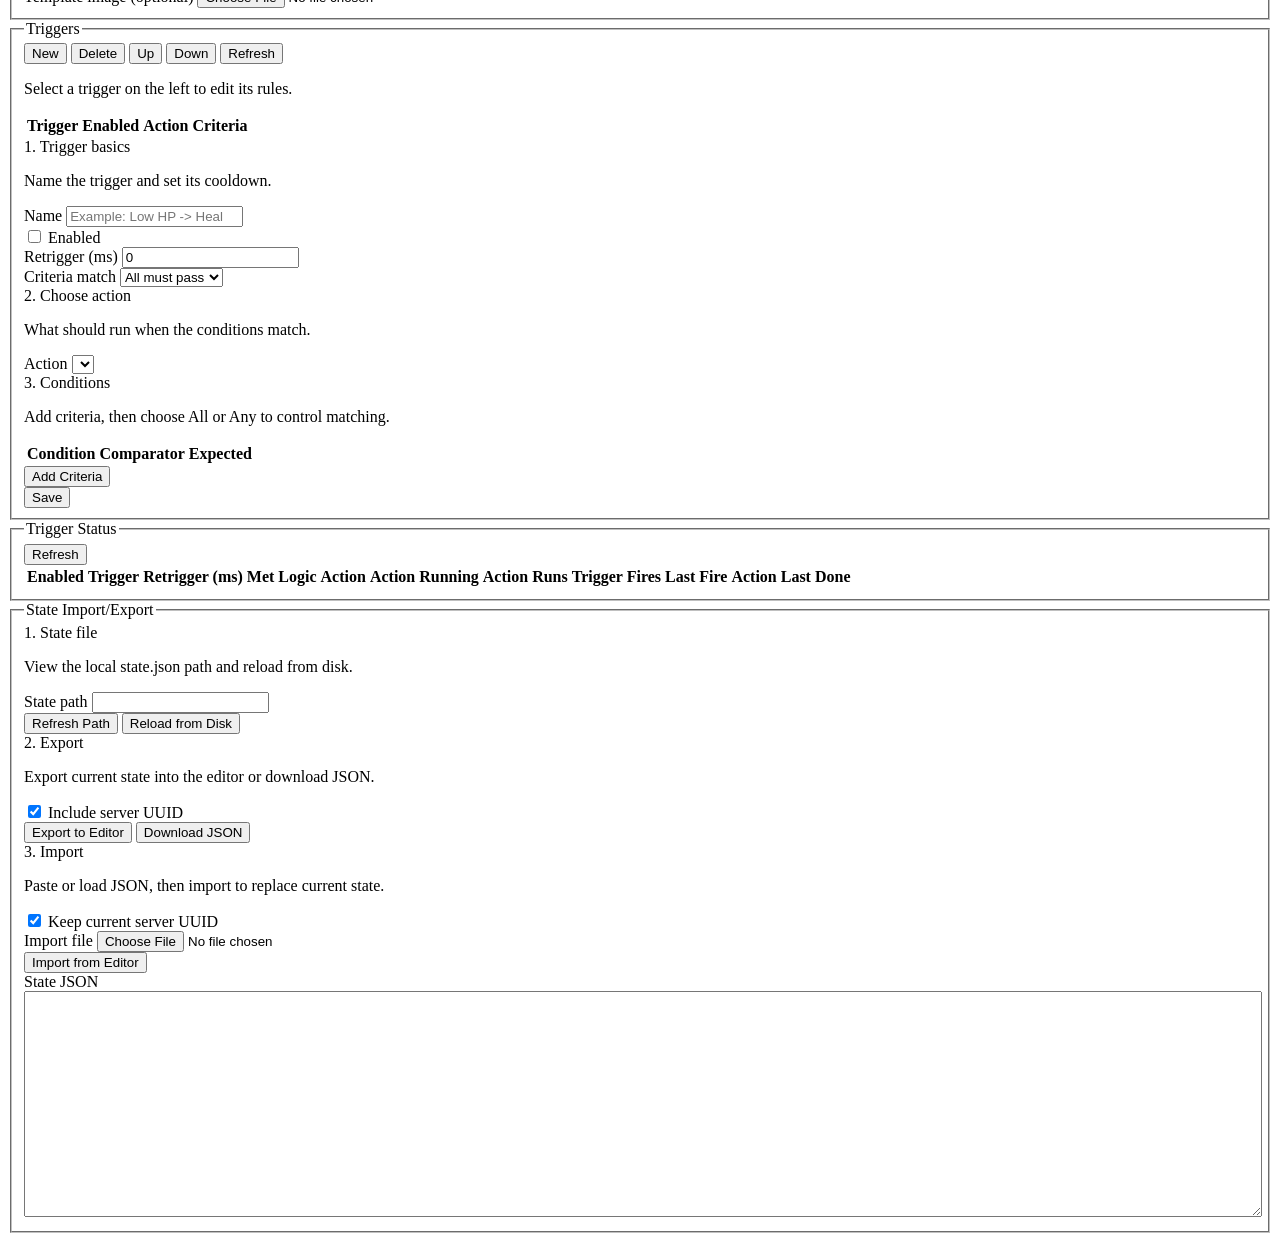
==== commit 7035be63: "feat: Add criteria mode selection for triggers with All/Any options" ====
--- a/public/index.html
+++ b/public/index.html
@@ -407,6 +407,14 @@
                                         <input id="triggerRetriggerMs" type="number" min="0" step="100" value="0" />
                                     </div>
                                 </div>
+
+                                <div class="row">
+                                    <label for="triggerCriteriaMode">Criteria match</label>
+                                    <select id="triggerCriteriaMode" class="selectLike">
+                                        <option value="All">All must pass</option>
+                                        <option value="Any">Any can pass</option>
+                                    </select>
+                                </div>
                             </div>
 
                             <div class="formSection">
@@ -423,7 +431,7 @@
                             <div class="formSection">
                                 <div class="sectionHead">
                                     <div class="sectionTitle">3. Conditions</div>
-                                    <p class="helpText">Add one or more criteria. All must pass.</p>
+                                    <p class="helpText">Add criteria, then choose All or Any to control matching.</p>
                                 </div>
                                 <div class="condTableWrap" style="max-height: 220px;">
                                     <table class="condTable" aria-label="Trigger criteria">
